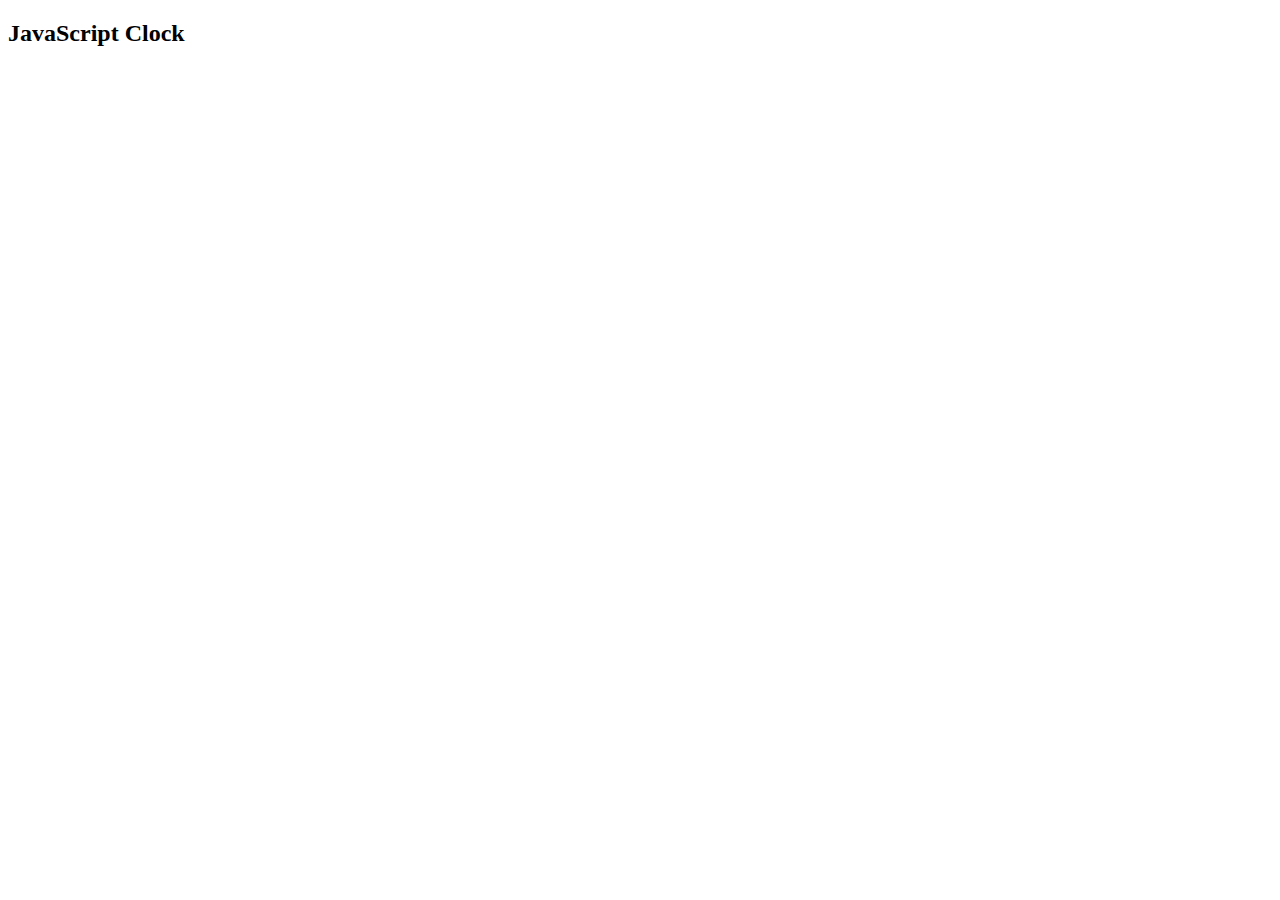
==== story1/index.html @ 7e74fce1 "homepage" ====
<!DOCTYPE html>
<html lang="en">
<head>
    <meta charset="UTF-8">
    <meta name="viewport" content="width=device-width, initial-scale=1.0">
    <link rel="stylesheet" href="main.js">
</head>
<body onload="startTime()">

<h2>JavaScript Clock</h2>

<div id="txt"></div>

</body>
</html>
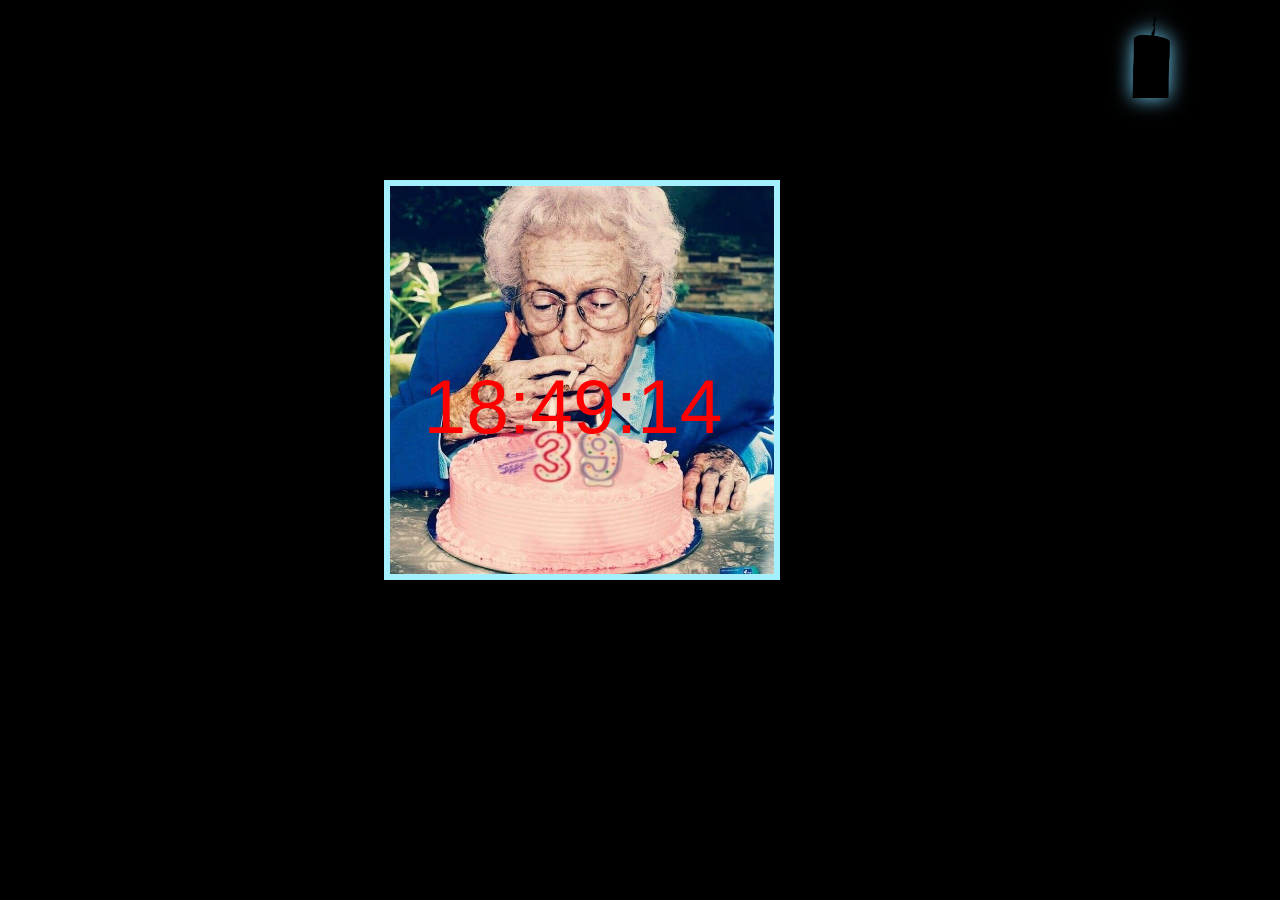
==== commit e2752c8e: "web" ====
--- a/story1/index.html
+++ b/story1/index.html
@@ -1,15 +1,24 @@
 <!DOCTYPE html>
 <html lang="en">
 <head>
-    <meta charset="UTF-8">
-    <meta name="viewport" content="width=device-width, initial-scale=1.0">
-    <link rel="stylesheet" href="main.js">
+  <meta charset="UTF-8">
+  <meta name="viewport" content="width=device-width, initial-scale=1.0">
+  <title>Current Time</title>
+  <link rel="stylesheet" href="style.css">
 </head>
-<body onload="startTime()">
+<body>
+    <div class="container"> 
+    <div class="grandma">
+        <img src="imgs/grandma.smoking.jpg" alt="grandma image">
+    </div>
+  <h1 id="time">Loading...</h1>
+</div>
 
-<h2>JavaScript Clock</h2>
+<div class="backcandle">
+    <img src="imgs/backcandle.png" alt="envelope image">
+</div>
 
-<div id="txt"></div>
-
+  <script src="main.js"></script>
+  
 </body>
 </html>
--- a/story1/style.css
+++ b/story1/style.css
@@ -0,0 +1,45 @@
+#time{
+    font-size: 6vw;
+    color: red;
+    z-index:100;
+    font-family: "forma-djr-micro", sans-serif;
+    font-weight: 400;
+    font-style: normal;
+    position: absolute;
+    top: 50%;
+    left: 50%;
+    transform: translate(-53%, -80%);
+}
+
+.grandma img{
+    width: 30vw;
+    height:auto;
+    border: 0.5vw solid #a5f0ff;
+}
+body{
+    background-color: black;
+
+}
+  .container {
+
+    color: white;
+    position: absolute;
+    top: 20%;
+    left:30%;
+
+  }
+  
+
+
+  .backcandle img {
+    width:60px;
+    height:auto;
+    filter: opacity(100%) brightness(0%);
+
+  }
+  .backcandle {
+    position:absolute;
+    top: 10px;
+    right:100px;
+    filter: drop-shadow(0px 0px 10px #77d8ff);
+  }